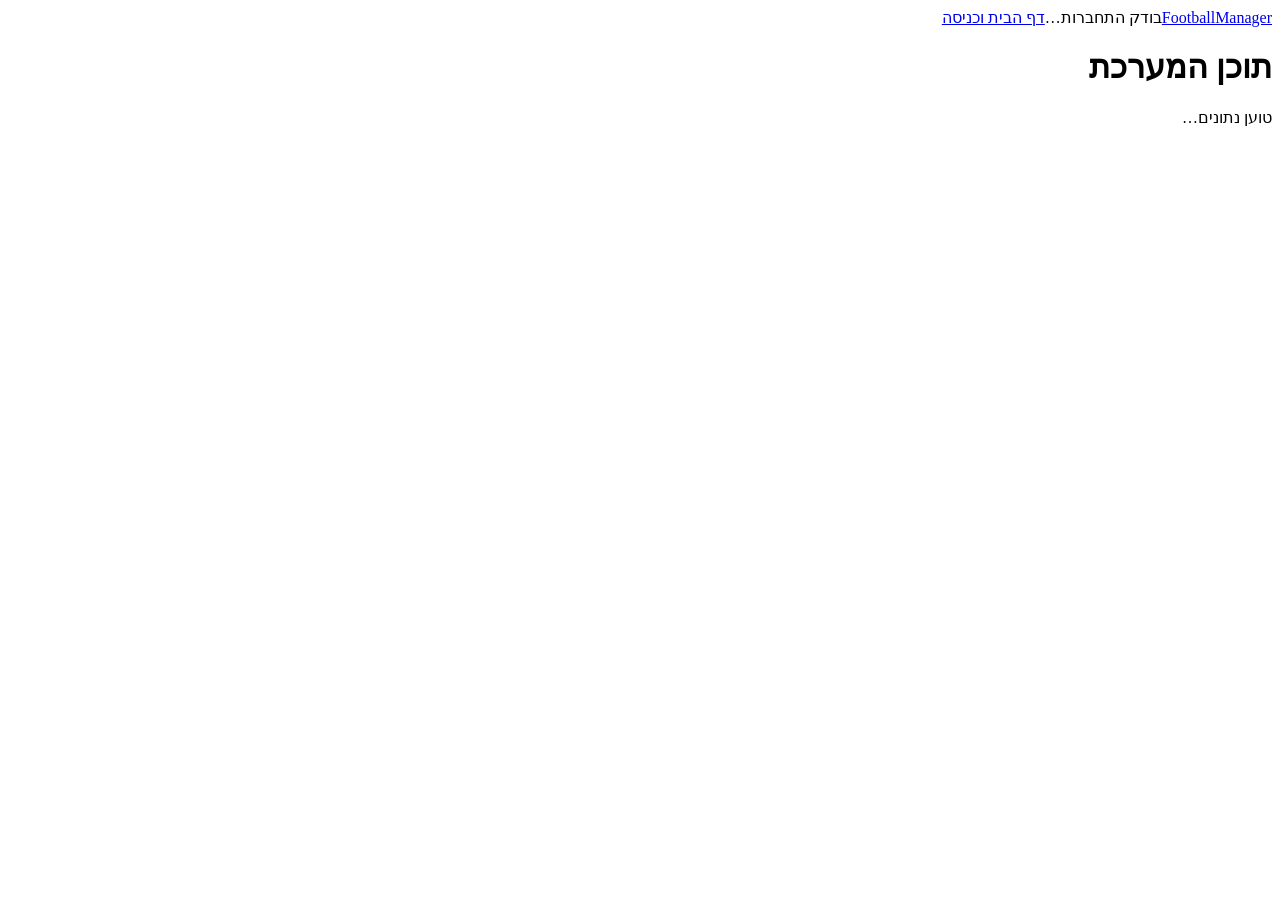
==== FootballManager.WCF/wwwroot/content.html @ d1fa2efd "Add stage 8 second client, Gemini chat and project book" ====
<!doctype html>
<html lang="he" dir="rtl">
<head>
  <meta charset="utf-8">
  <meta name="viewport" content="width=device-width,initial-scale=1">
  <title>FootballManager | תוכן המערכת</title>
  <link rel="stylesheet" href="/content.css">
  <script src="/content.js" defer></script>
</head>
<body>
  <header><a href="/">FootballManager</a><span id="account">בודק התחברות…</span><a href="/">דף הבית וכניסה</a></header>
  <main>
    <h1>תוכן המערכת</h1>
    <p id="message" role="status">טוען נתונים…</p>
    <nav id="tabs" aria-label="יכולות תוכן"></nav>
    <section id="records" aria-label="רשומות"></section>
    <section id="editor" hidden><h2 id="editor-title">עריכת רשומה</h2><form id="record-form"></form></section>
  </main>
</body>
</html>
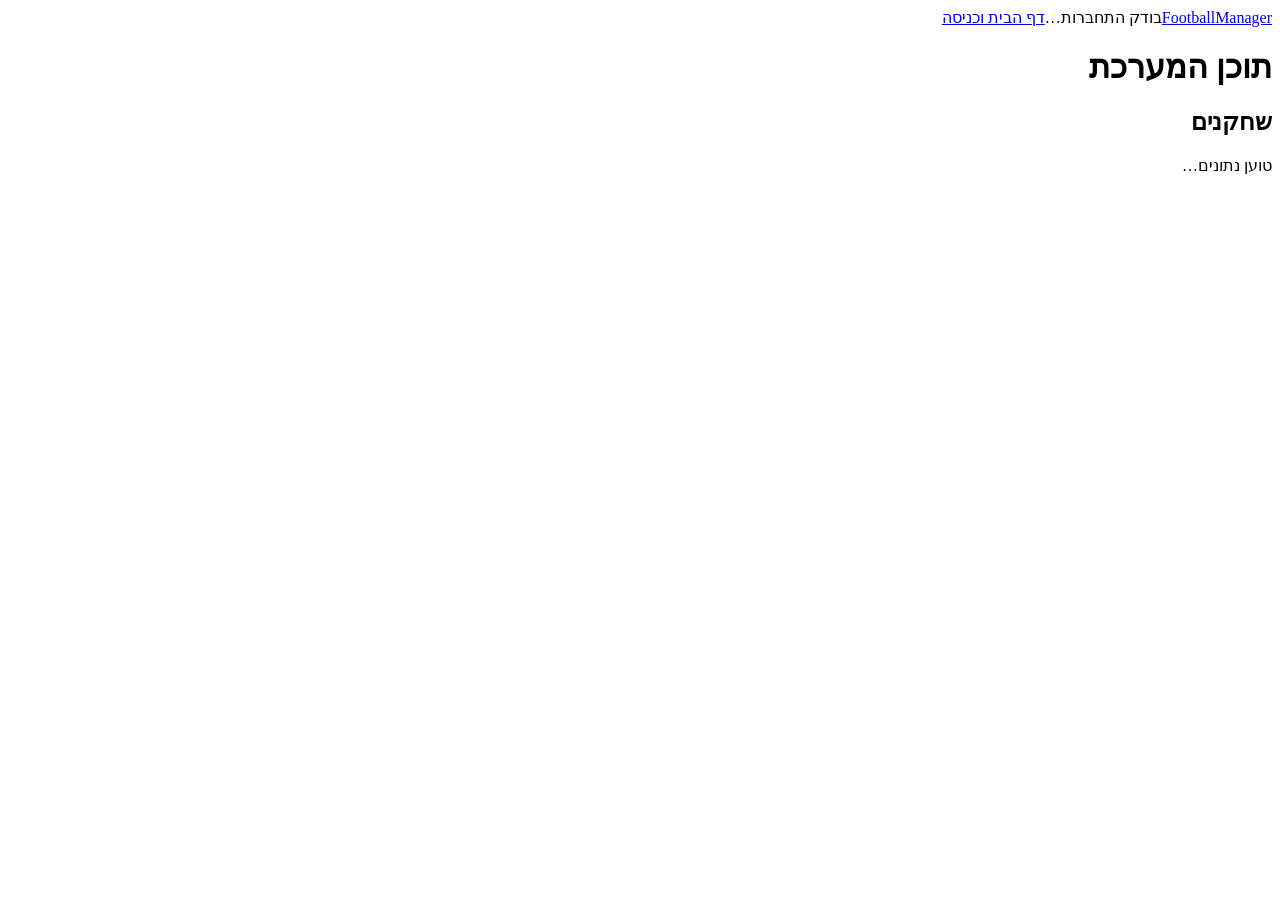
==== commit b2e42ae8: "Import updated stage 8 source and original submission" ====
--- a/FootballManager.WCF/wwwroot/content.html
+++ b/FootballManager.WCF/wwwroot/content.html
@@ -1,3 +1,9 @@
+<!--
+תפקיד הקובץ: מגדיר את מבנה מסכי התוכן.
+שכבה: לקוח האתר.
+משתמשים: אורח, שחקן, מאמן ואדמין.
+קשר בפרויקט: טוען את קוד הלקוח ואת הסגנון של העמוד.
+-->
 <!doctype html>
 <html lang="he" dir="rtl">
 <head>
@@ -11,8 +17,9 @@
   <header><a href="/">FootballManager</a><span id="account">בודק התחברות…</span><a href="/">דף הבית וכניסה</a></header>
   <main>
     <h1>תוכן המערכת</h1>
-    <p id="message" role="status">טוען נתונים…</p>
     <nav id="tabs" aria-label="יכולות תוכן"></nav>
+    <h2 id="section-title">שחקנים</h2>
+    <p id="message" role="status" aria-atomic="true">טוען נתונים…</p>
     <section id="records" aria-label="רשומות"></section>
     <section id="editor" hidden><h2 id="editor-title">עריכת רשומה</h2><form id="record-form"></form></section>
   </main>
